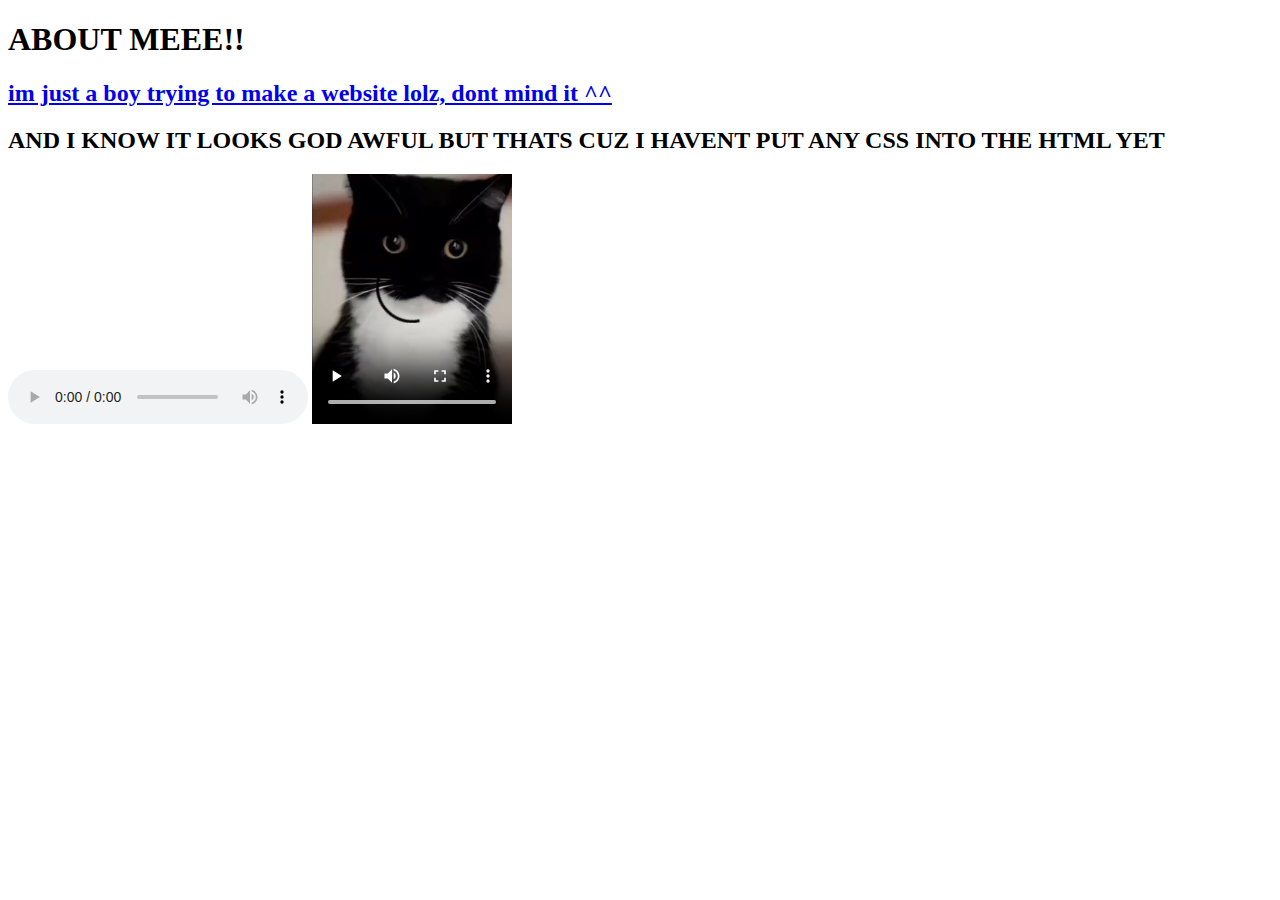
==== page2.html @ a2fa27b9 "Update page2.html" ====
<!DOCTYPE html>
<html lang="en">
<head>
    <meta charset="UTF-8">
    <meta name="viewport" content="width=device-width, initial-scale=1.0">
    <title>Document</title>
</head>
<body>
    <div class="container">
        <h1>ABOUT MEEE!!</h1>
        <a href="./"><h2>im just a boy trying to make a website lolz, dont mind it ^^</h2></a>
        <h2>AND I KNOW IT LOOKS GOD AWFUL BUT THATS CUZ I HAVENT PUT ANY CSS INTO
        THE HTML YET</h2>
        <audio controls src="Silva Hound ft. Odyssey Eurobeat - Come Alive (Original Mix).mp3"></audio>
        <video controls width="200" src="SPARKLES_AND_CHAMPANGE--------_0Video0.mp4"></video>
</body>
</html>
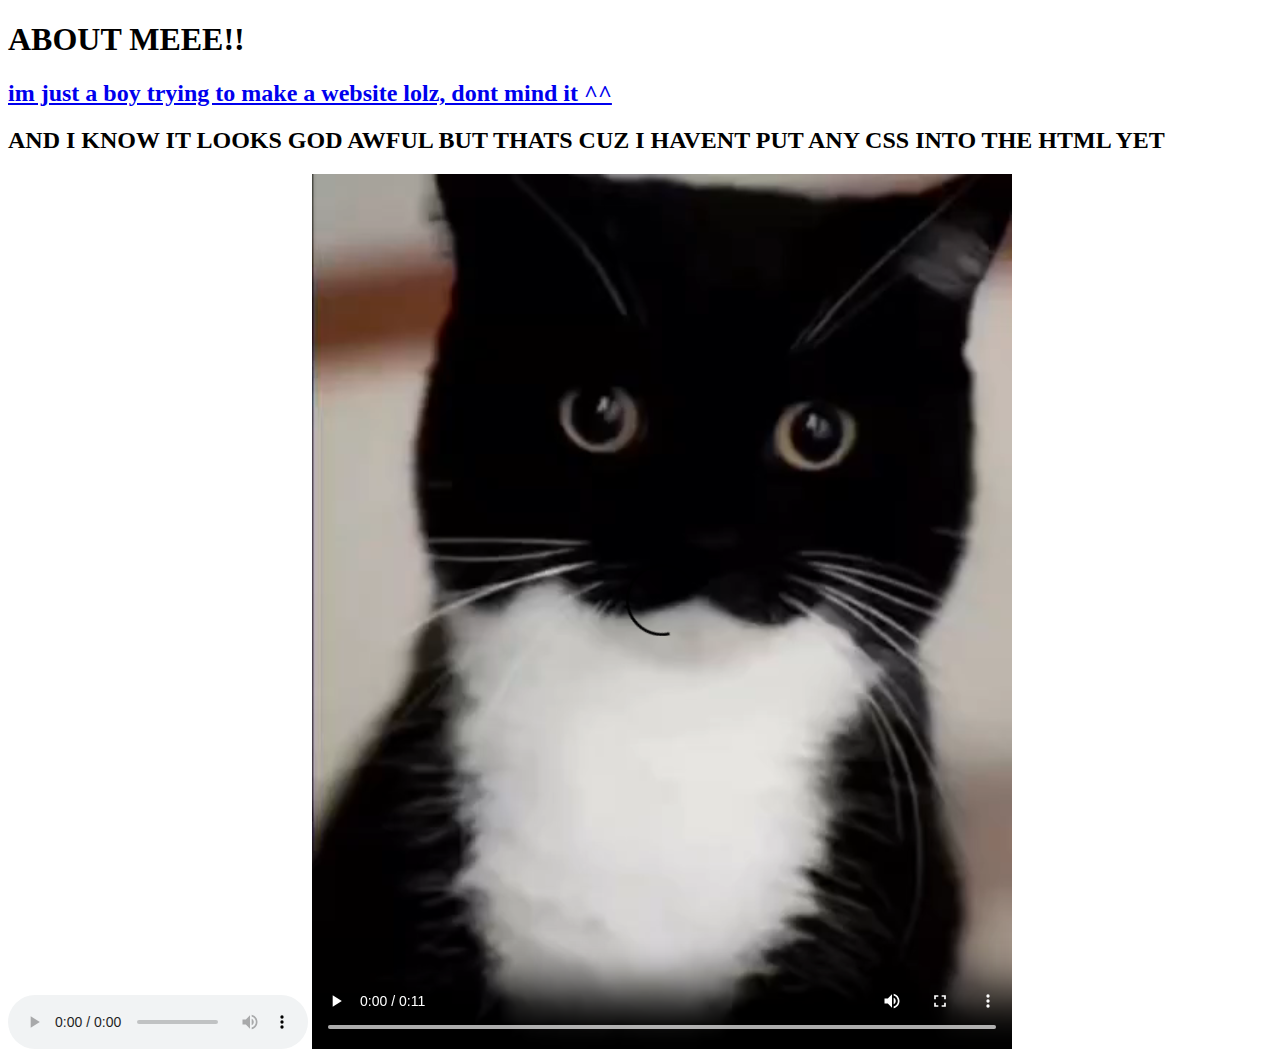
==== commit 6e5659f8: "Update page2.html" ====
--- a/page2.html
+++ b/page2.html
@@ -12,6 +12,6 @@
         <h2>AND I KNOW IT LOOKS GOD AWFUL BUT THATS CUZ I HAVENT PUT ANY CSS INTO
         THE HTML YET</h2>
         <audio controls src="Silva Hound ft. Odyssey Eurobeat - Come Alive (Original Mix).mp3"></audio>
-        <video controls width="200" src="SPARKLES_AND_CHAMPANGE--------_0Video0.mp4"></video>
+        <video controls width="700" src="SPARKLES_AND_CHAMPANGE--------_0Video0.mp4"></video>
 </body>
 </html>
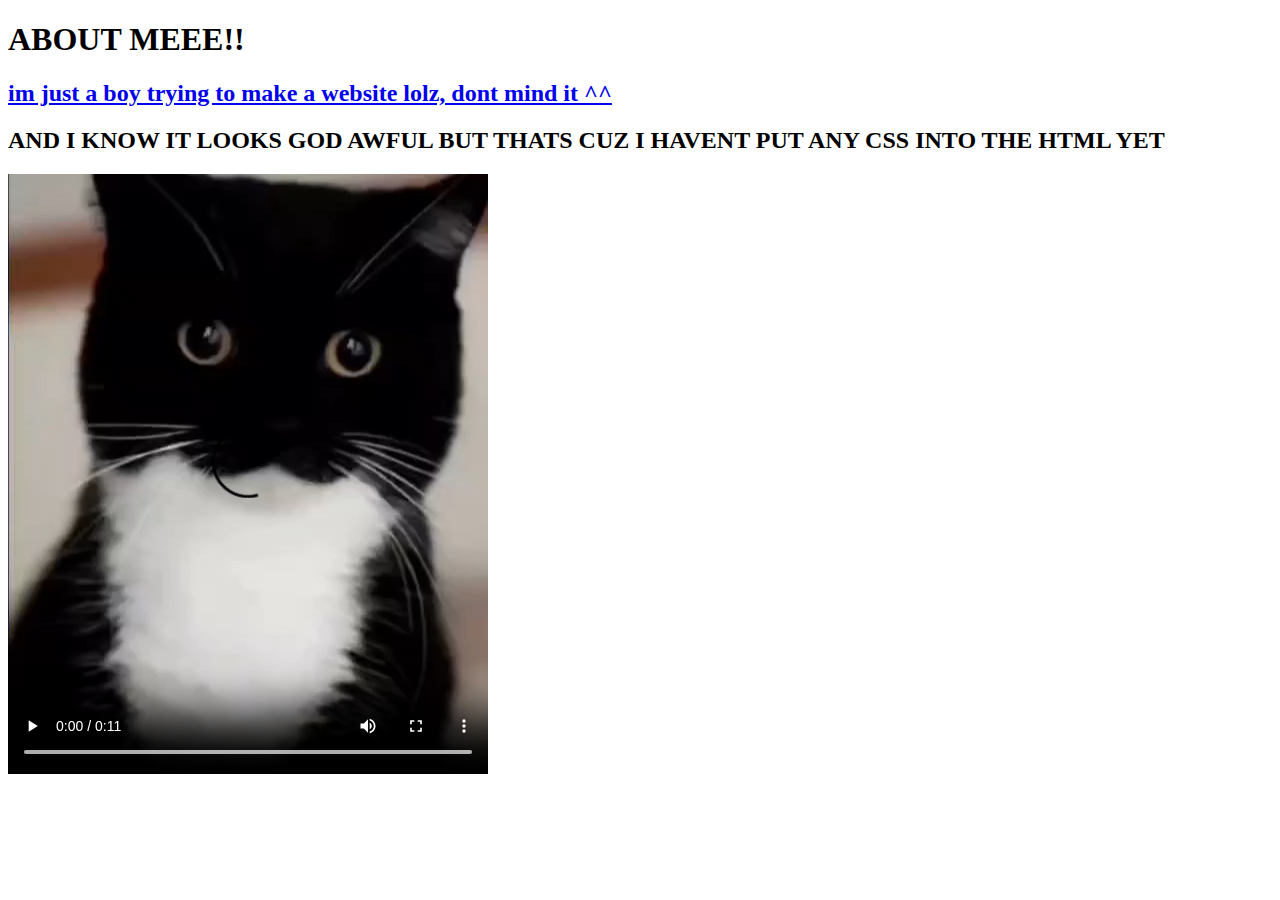
==== commit ee09c549: "Add files via upload" ====
--- a/page2.html
+++ b/page2.html
@@ -11,7 +11,7 @@
         <a href="./"><h2>im just a boy trying to make a website lolz, dont mind it ^^</h2></a>
         <h2>AND I KNOW IT LOOKS GOD AWFUL BUT THATS CUZ I HAVENT PUT ANY CSS INTO
         THE HTML YET</h2>
-        <audio controls src="Silva Hound ft. Odyssey Eurobeat - Come Alive (Original Mix).mp3"></audio>
-        <video controls width="700" src="SPARKLES_AND_CHAMPANGE--------_0Video0.mp4"></video>
+        <audio src="Silva Hound ft. Odyssey Eurobeat - Come Alive (Original Mix).mp3"></audio>
+        <video controls src="SPARKLES_AND_CHAMPANGE--------_0Video0.mp4"></video>
 </body>
-</html>
+</html>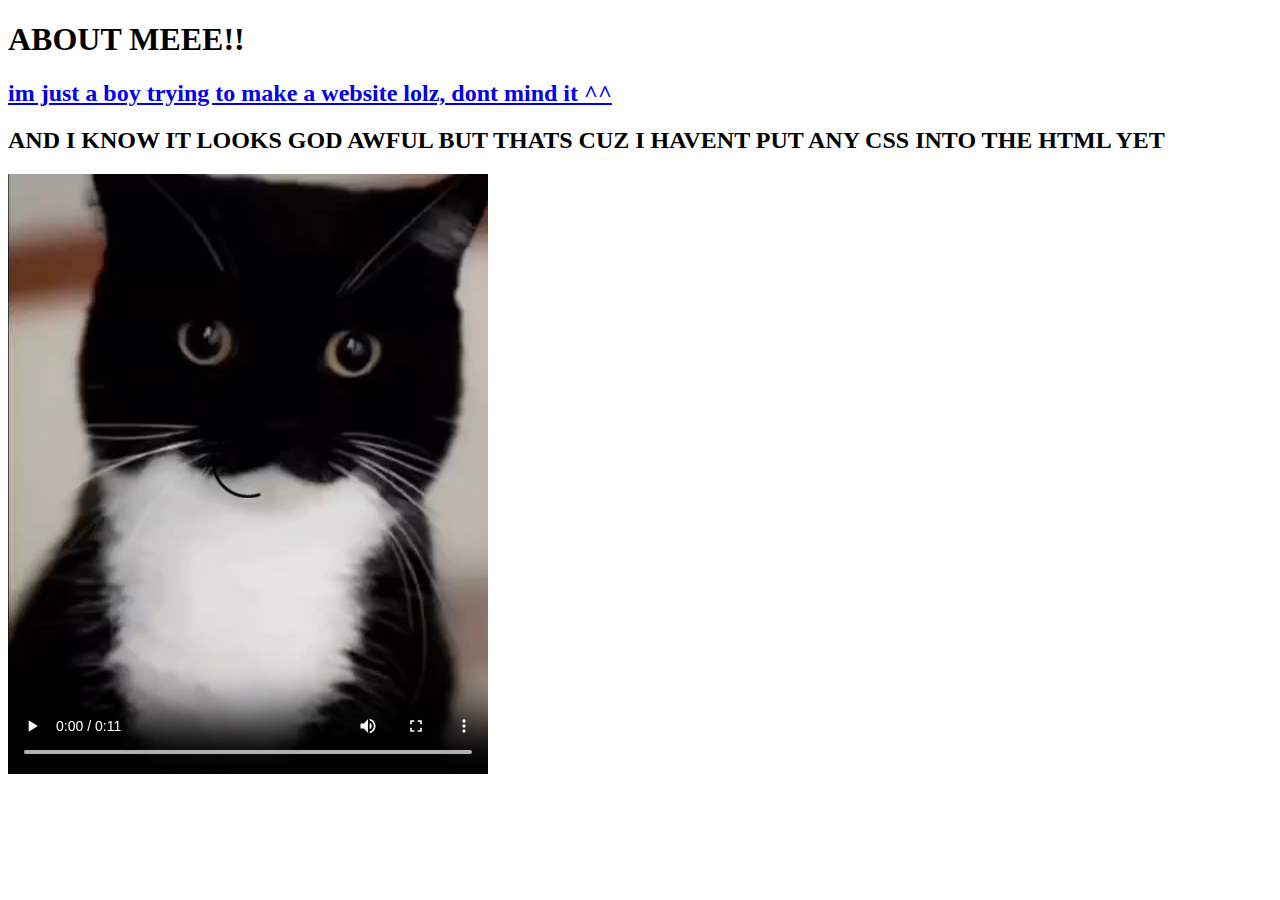
==== commit 63610e11: "Update page2.html" ====
--- a/page2.html
+++ b/page2.html
@@ -11,7 +11,7 @@
         <a href="./"><h2>im just a boy trying to make a website lolz, dont mind it ^^</h2></a>
         <h2>AND I KNOW IT LOOKS GOD AWFUL BUT THATS CUZ I HAVENT PUT ANY CSS INTO
         THE HTML YET</h2>
-        <audio src="Silva Hound ft. Odyssey Eurobeat - Come Alive (Original Mix).mp3"></audio>
+        <audio src="Silva Hound ft. Odyssey Eurobeat - Come Alive (Original Mix).mp3" width="200"></audio>
         <video controls src="SPARKLES_AND_CHAMPANGE--------_0Video0.mp4"></video>
 </body>
-</html>+</html>
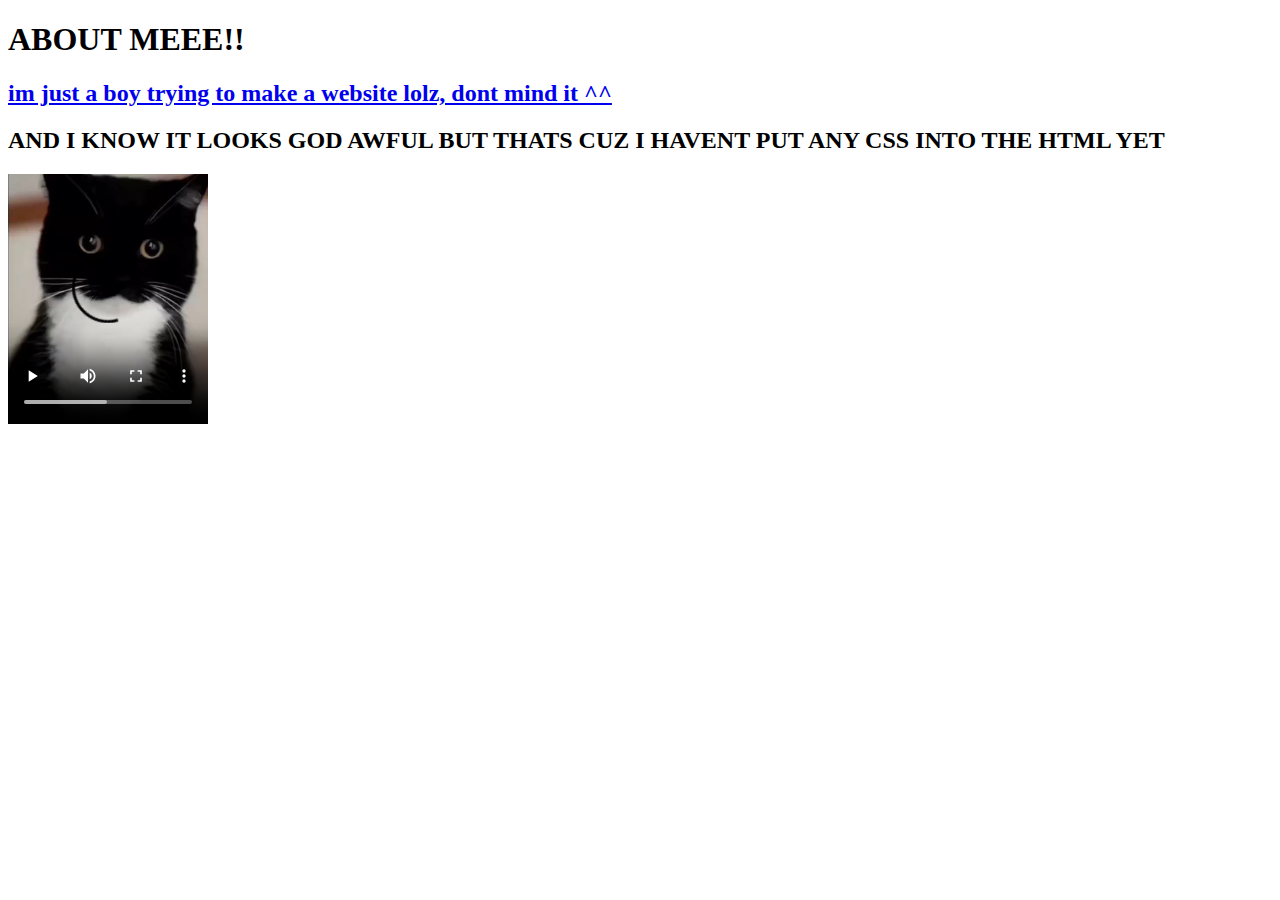
==== commit 0a91354a: "Update page2.html" ====
--- a/page2.html
+++ b/page2.html
@@ -11,7 +11,7 @@
         <a href="./"><h2>im just a boy trying to make a website lolz, dont mind it ^^</h2></a>
         <h2>AND I KNOW IT LOOKS GOD AWFUL BUT THATS CUZ I HAVENT PUT ANY CSS INTO
         THE HTML YET</h2>
-        <audio src="Silva Hound ft. Odyssey Eurobeat - Come Alive (Original Mix).mp3" width="200"></audio>
-        <video controls src="SPARKLES_AND_CHAMPANGE--------_0Video0.mp4"></video>
+        <audio src="Silva Hound ft. Odyssey Eurobeat - Come Alive (Original Mix).mp3"></audio>
+        <video controls src="SPARKLES_AND_CHAMPANGE--------_0Video0.mp4" width="200"></video>
 </body>
 </html>
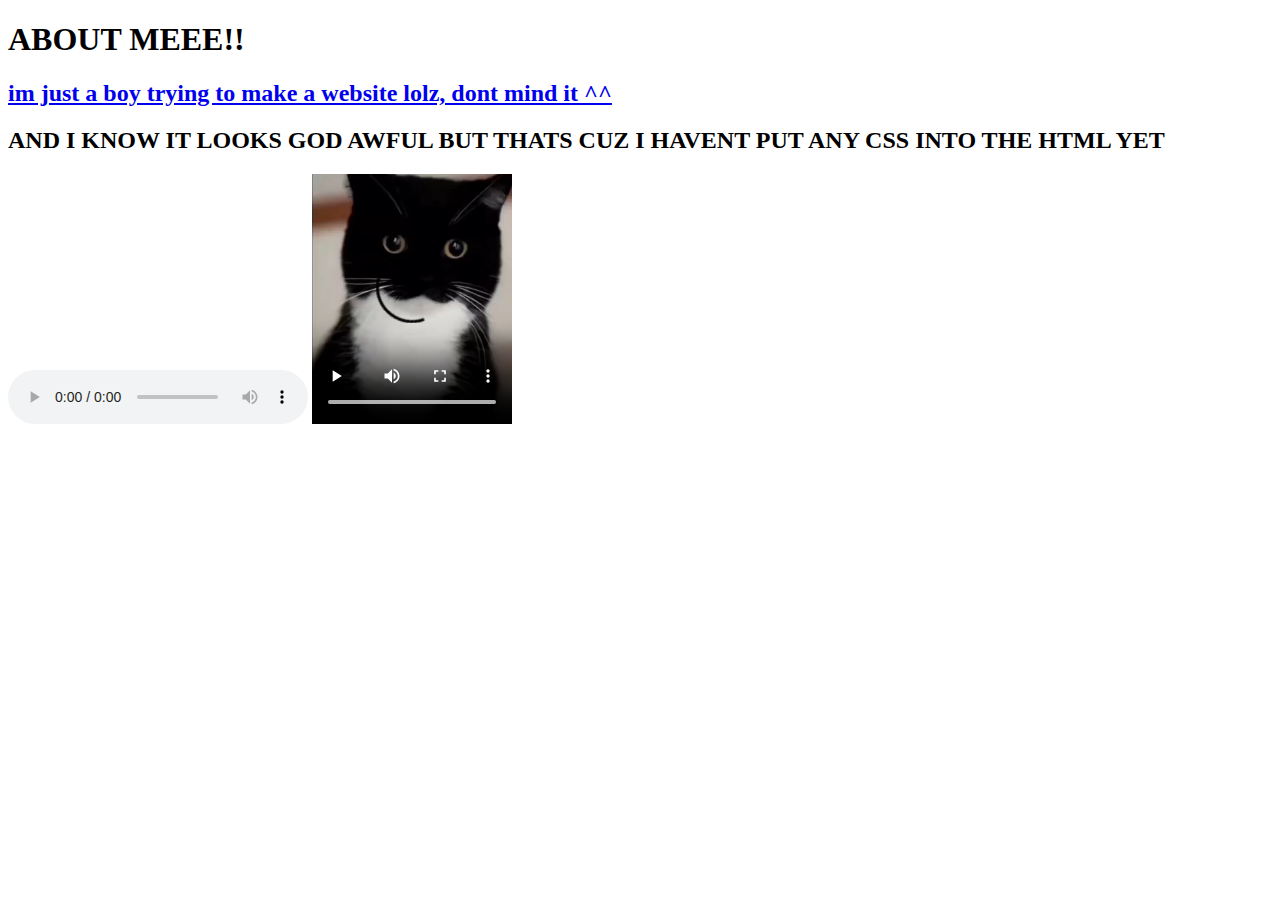
==== commit 4221facc: "Update page2.html" ====
--- a/page2.html
+++ b/page2.html
@@ -11,7 +11,7 @@
         <a href="./"><h2>im just a boy trying to make a website lolz, dont mind it ^^</h2></a>
         <h2>AND I KNOW IT LOOKS GOD AWFUL BUT THATS CUZ I HAVENT PUT ANY CSS INTO
         THE HTML YET</h2>
-        <audio src="Silva Hound ft. Odyssey Eurobeat - Come Alive (Original Mix).mp3"></audio>
+        <audio controls src="Silva Hound ft. Odyssey Eurobeat - Come Alive (Original Mix).mp3"></audio>
         <video controls src="SPARKLES_AND_CHAMPANGE--------_0Video0.mp4" width="200"></video>
 </body>
 </html>
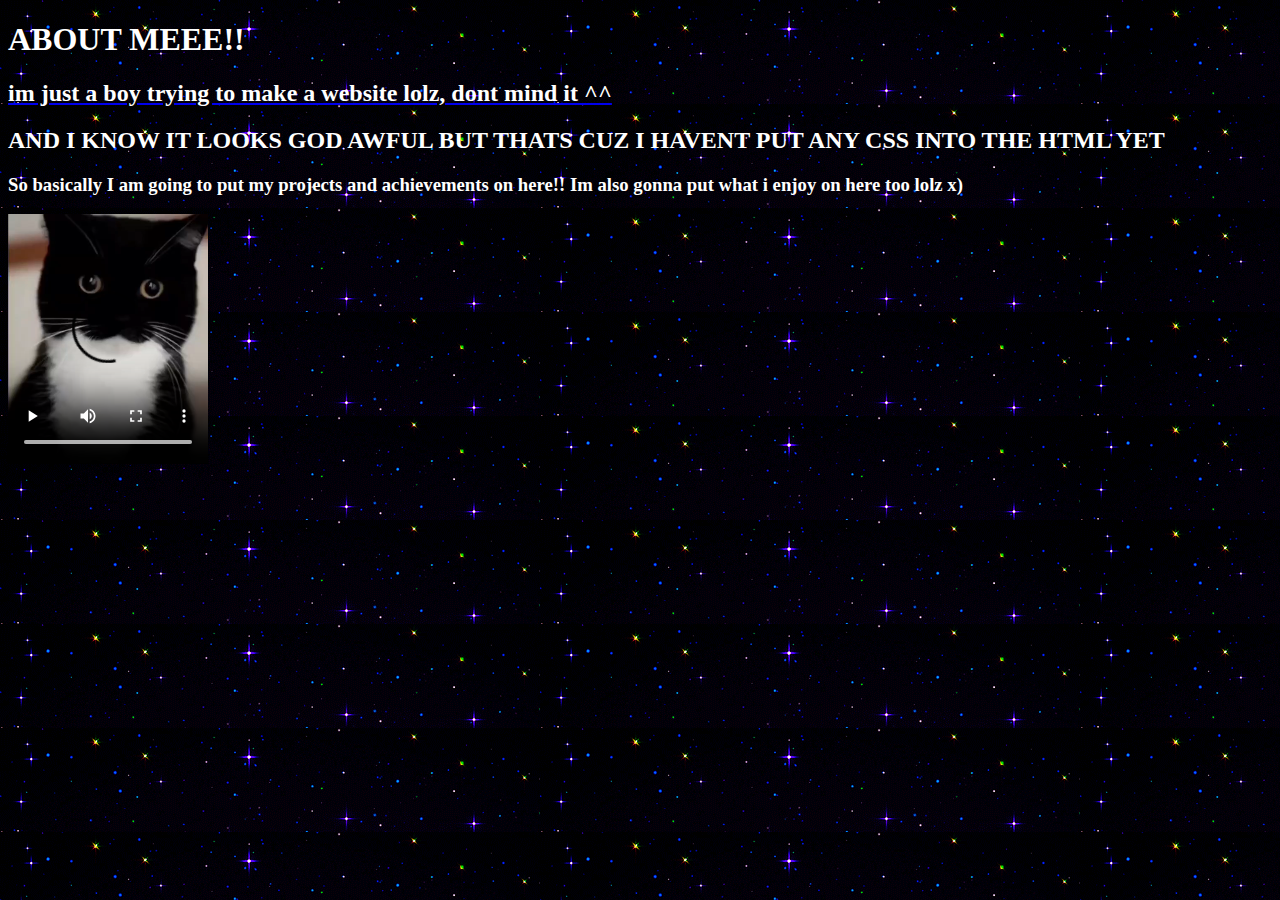
==== commit c0ae2908: "Add files via upload" ====
--- a/page2.html
+++ b/page2.html
@@ -1,9 +1,10 @@
 <!DOCTYPE html>
 <html lang="en">
 <head>
+    <link rel="stylesheet" href="style2.css">
     <meta charset="UTF-8">
     <meta name="viewport" content="width=device-width, initial-scale=1.0">
-    <title>Document</title>
+    <title>About me!</title>
 </head>
 <body>
     <div class="container">
@@ -11,7 +12,7 @@
         <a href="./"><h2>im just a boy trying to make a website lolz, dont mind it ^^</h2></a>
         <h2>AND I KNOW IT LOOKS GOD AWFUL BUT THATS CUZ I HAVENT PUT ANY CSS INTO
         THE HTML YET</h2>
-        <audio controls src="Silva Hound ft. Odyssey Eurobeat - Come Alive (Original Mix).mp3"></audio>
-        <video controls src="SPARKLES_AND_CHAMPANGE--------_0Video0.mp4" width="200"></video>
+        <h3>So basically I am going to put my projects and achievements on here!! Im also gonna put what i enjoy on here too lolz x)</h3>
+        <video controls src="Video/SPARKLES_AND_CHAMPANGE--------_0Video0.mp4" width="200"></video>
 </body>
-</html>
+</html>--- a/style2.css
+++ b/style2.css
@@ -0,0 +1,7 @@
+h1, h2, h3{
+    color: white;
+}
+
+body {
+    background-image: url(Images/CROPPED.gif);
+}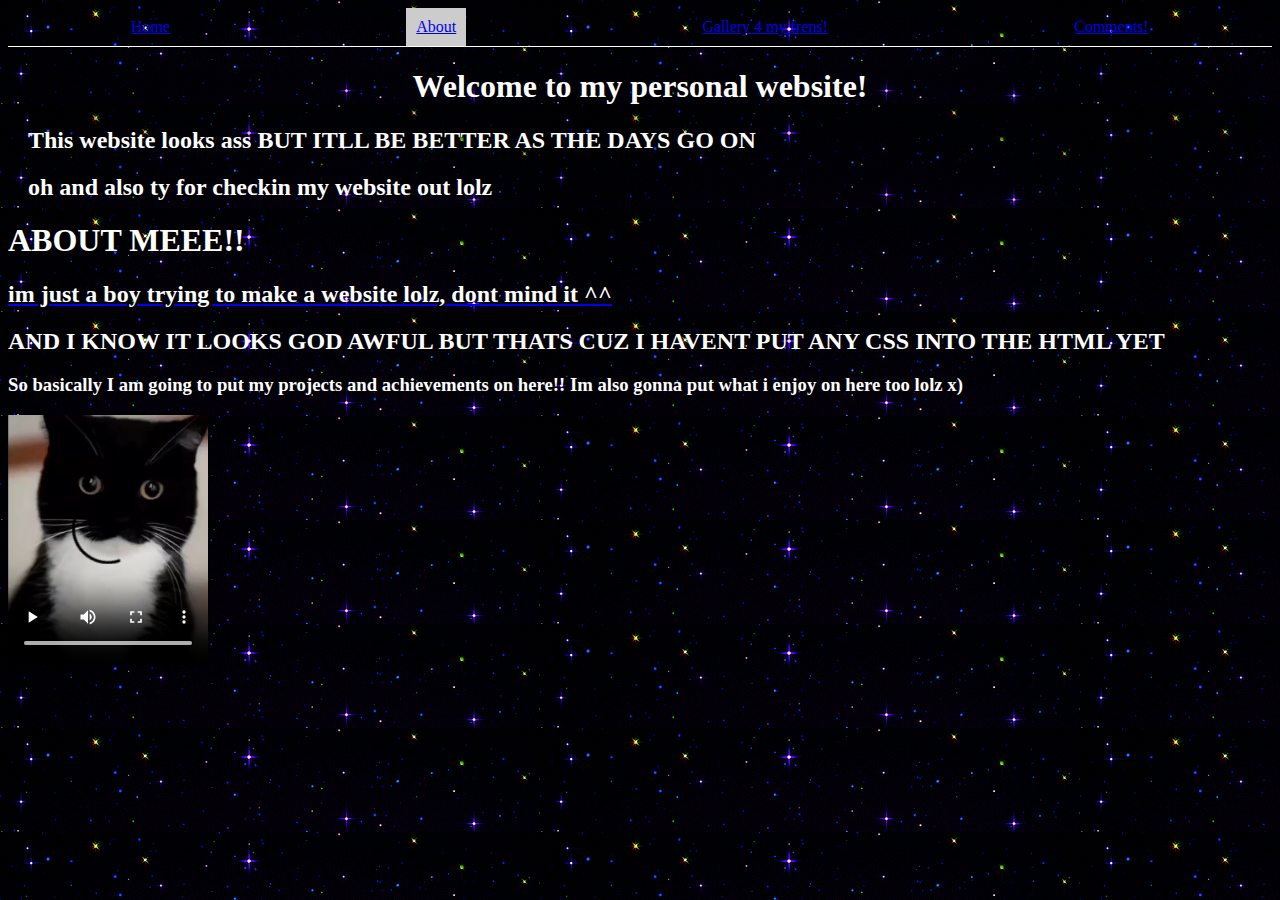
==== commit eb24f1e6: "CHANGEEEE" ====
--- a/page2.html
+++ b/page2.html
@@ -2,11 +2,40 @@
 <html lang="en">
 <head>
     <link rel="stylesheet" href="style2.css">
-    <meta charset="UTF-8">
+    <link href="css/bootstrap-4.4.1.css" rel="stylesheet" type="text/css">
+<meta charset="UTF-8">
     <meta name="viewport" content="width=device-width, initial-scale=1.0">
+<meta http-equiv="X-UA-Compatible" content="IE=edge">
     <title>About me!</title>
 </head>
 <body>
+<ul class="tabs">
+  <a href="./index.html"><li data-tab-target="#About" class="tab">Home</li></a>
+        <a href="./page2.html"><li data-tab-target="#Home" class="active tab">About</li></a>
+        <a href="./Gallery 4 frens.html"><li data-tab-target="#About" class="tab">Gallery 4 my frens!</li></a>
+        <a href="./comments.html"><li data-tab-target="#About" class="tab">Comments!</li></a>
+</ul>
+  
+     <div class="tab-content">
+        <div id="Home" data-tab-content class="active">
+           <div id="shadowBox">
+              <h1 align="center" class="rainbow">Welcome to my personal website!</h1>
+              <h2 class="rainbow">This website looks ass BUT ITLL BE BETTER AS THE DAYS GO ON</h2>
+              <h2 class="rainbow">oh and also ty for checkin my website out lolz</h2>   
+            
+          </div>
+        </div>
+        <div id="About" data-tab-content>
+           <a href="./page2" target="_blank"><h1>About</h1></a>
+           <p>This is my about page!</p>
+        </div>
+        <div id="Gallery 4 frens" data-tab-content>
+           <a href="./Gallery 4 frens.html" target="_blank"><h1>Gallery 4 frens!</h1></a>
+           <p>this is the cool thing 4 my frens</p>
+  
+        </div>
+     </div>
+
     <div class="container">
         <h1>ABOUT MEEE!!</h1>
         <a href="./"><h2>im just a boy trying to make a website lolz, dont mind it ^^</h2></a>
@@ -14,5 +43,9 @@
         THE HTML YET</h2>
         <h3>So basically I am going to put my projects and achievements on here!! Im also gonna put what i enjoy on here too lolz x)</h3>
         <video controls src="Video/SPARKLES_AND_CHAMPANGE--------_0Video0.mp4" width="200"></video>
+	</div>
 </body>
+
+<script src="tabs.js"></script>
+
 </html>--- a/style2.css
+++ b/style2.css
@@ -1,3 +1,60 @@
+[data-tab-content] {
+    display: none;
+}
+  
+.active[data-tab-content] {
+    display: block;
+}
+li.tab {
+    font-family:'Impact';
+}
+.tabs {
+    display: flex;
+    justify-content: space-around;
+    list-style-type: none;
+    margin: 0;
+    padding: 0;
+    border-bottom: 1px solid white;
+}
+  
+.tab {
+    cursor: pointer;
+    padding: 10px;
+}
+  
+.tab.active {
+    background-color: #CCC;
+}
+  
+.tab:hover {
+    background-color: rgb(136, 134, 191);
+}
+  
+.tab-content {
+    margin-left: 20px;
+    margin-right: 20px;
+}
+  
+ul {
+    color: rgb(255, 255, 255);
+}
+  
+#shadowBox {
+    background-color: rgb(0, 0, 0);
+    /* Fallback color */
+    background-color: rgba(0, 0, 0, 0.2);
+    /* Black w/opacity/see-through */
+    border: 0px solid;
+}
+  
+#Home {
+    color: blue;
+}
+  
+#About {
+    color: pink;
+}
+
 h1, h2, h3{
     color: white;
 }
